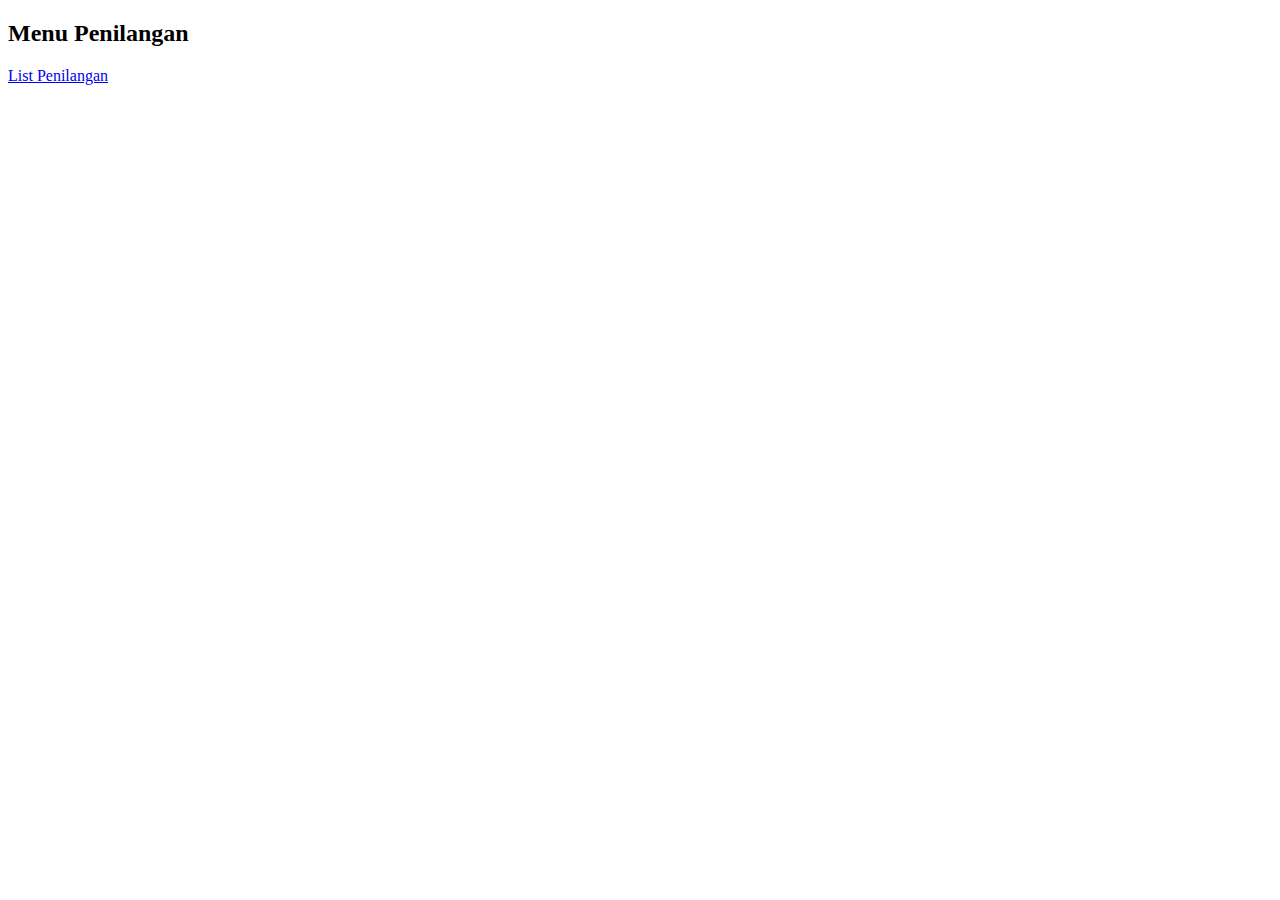
==== src/main/resources/static/index.html @ 70203e8f "rombak semua controler sama html, css gabisa gan" ====
<!DOCTYPE HTML>
<html>    
    <head>
        <title>Menu Penilangan</title>
    </head>
    <body>
        <h2>Menu Penilangan</h2>
        <p><a href="/tilang">List Penilangan</a></p>
    </body>
</html>
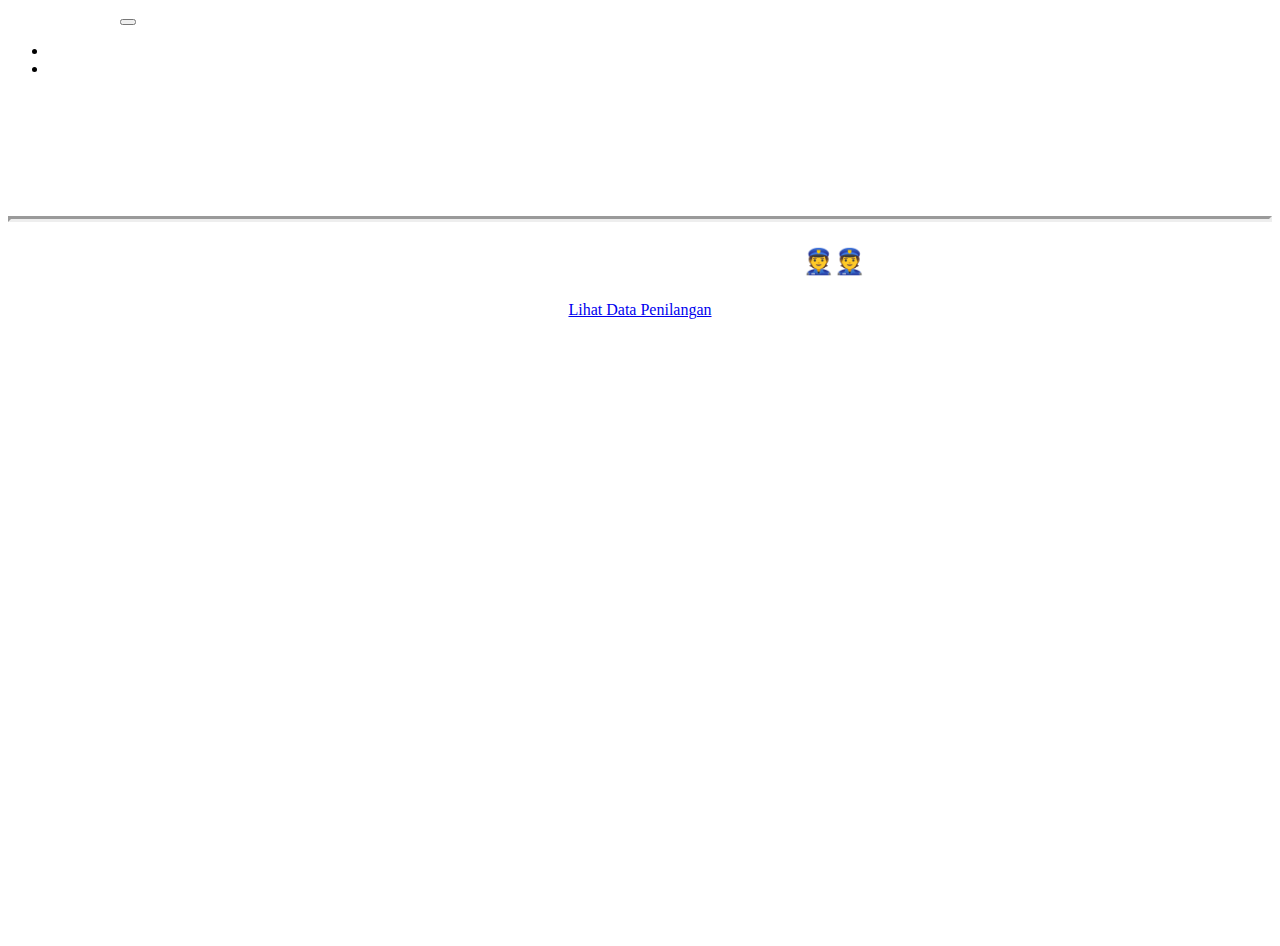
==== commit c1ff1fc8: "All Desain Html/CSS/JS" ====
--- a/src/main/resources/static/index.html
+++ b/src/main/resources/static/index.html
@@ -2,9 +2,42 @@
 <html>    
     <head>
         <title>Menu Penilangan</title>
+        <link rel="stylesheet" href="https://cdn.jsdelivr.net/npm/bootstrap@4.5.3/dist/css/bootstrap.min.css" integrity="sha384-TX8t27EcRE3e/ihU7zmQxVncDAy5uIKz4rEkgIXeMed4M0jlfIDPvg6uqKI2xXr2" crossorigin="anonymous">
+        <link rel="stylesheet" type="text/css" href="https://cdnjs.cloudflare.com/ajax/libs/font-awesome/4.7.0/css/font-awesome.min.css" />
     </head>
     <body>
-        <h2>Menu Penilangan</h2>
-        <p><a href="/tilang">List Penilangan</a></p>
+        <nav class="navbar navbar-expand-lg navbar-light bg-transparent">
+            <div class="container">
+                <a class="navbar-brand" href="/" style="color: white"><b>PENILANGAN</b></a>
+                    <button class="navbar-toggler" type="button" data-toggle="collapse" data-target="#navbarNav" aria-controls="navbarNav" aria-expanded="false" aria-label="Toggle navigation">
+                        <span class="navbar-toggler-icon"></span>
+                    </button>
+                <div class="collapse navbar-collapse" id="navbarNav">
+                    <ul class="navbar-nav ml-auto">
+                    <li class="nav-item active">
+                        <a class="nav-link" href="/" style="color: white">Beranda <span class="sr-only">(current)</span></a>
+                    </li>
+                    <li class="nav-item">
+                        <a class="nav-link" href="/tilang" style="color: white">Lihat-Data</a>
+                    </li>
+                    </ul>
+                </div>
+            </div>
+        </nav>
+        
+        <div class="jumbotron" style="background-image: url('https://images.unsplash.com/photo-1595946451139-ea402026bac5?ixlib=rb-1.2.1&ixid=MXwxMjA3fDB8MHxwaG90by1wYWdlfHx8fGVufDB8fHw%3D&auto=format&fit=crop&w=1489&q=80'); background-size: cover; height: 780px; text-align: center; margin-top: -120px;">
+            <div class="container">
+                <h1 class="display-4" style="color : black; margin-top: 200px"><span class="font-weight-bold" style="color: white">Penilangan BDY</span></h1>
+            <p></p>
+            <hr class="my-4" style="border-width: 3px">
+            <p class="lead" style="color: black; font-size: 25px; color: white"><b>Selamat Datang di Penilangan BDY &#128110;&#128110;</b></p>
+                <a class="btn btn-primary btn-lg font-weight-bold" style="border-radius: 25px; padding-right: 25px; padding-left: 25px; margin-top: 40px" href="/tilang" role="button">Lihat Data Penilangan</a>
+            </div>
+        </div>
+        
+        <script src="https://code.jquery.com/jquery-3.5.1.slim.min.js" integrity="sha384-DfXdz2htPH0lsSSs5nCTpuj/zy4C+OGpamoFVy38MVBnE+IbbVYUew+OrCXaRkfj" crossorigin="anonymous"></script>
+        <script src="https://cdn.jsdelivr.net/npm/bootstrap@4.5.3/dist/js/bootstrap.bundle.min.js" integrity="sha384-ho+j7jyWK8fNQe+A12Hb8AhRq26LrZ/JpcUGGOn+Y7RsweNrtN/tE3MoK7ZeZDyx" crossorigin="anonymous"></script>
+        
+    
     </body>
 </html>